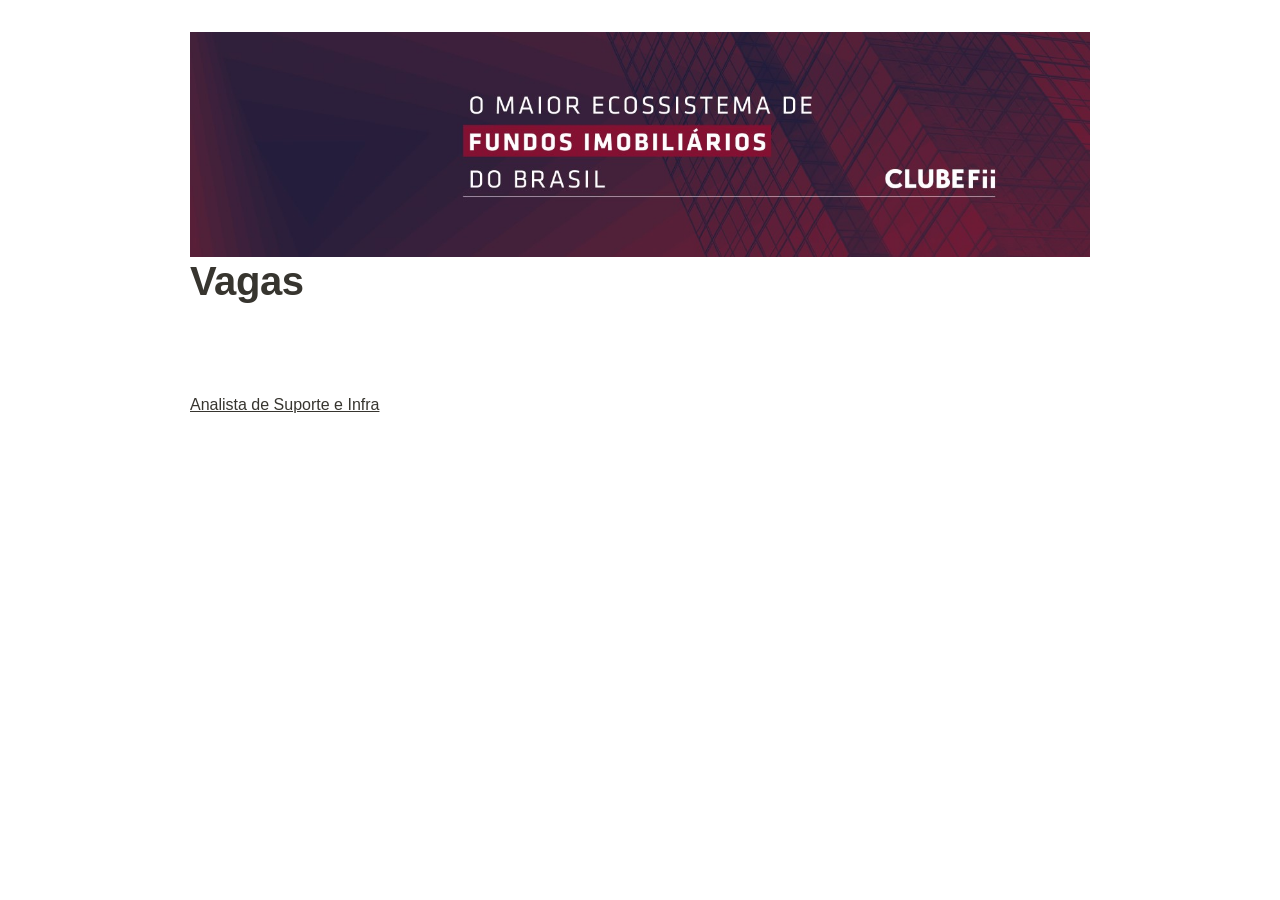
==== index.html @ 7bfe311e "index.html" ====
<html><head><meta http-equiv="Content-Type" content="text/html; charset=utf-8"/><title>Vagas</title><style>
    /* cspell:disable-file */
    /* webkit printing magic: print all background colors */
    html {
        -webkit-print-color-adjust: exact;
    }
    * {
        box-sizing: border-box;
        -webkit-print-color-adjust: exact;
    }
    
    html,
    body {
        margin: 0;
        padding: 0;
    }
    @media only screen {
        body {
            margin: 2em auto;
            max-width: 900px;
            color: rgb(55, 53, 47);
        }
    }
    
    body {
        line-height: 1.5;
        white-space: pre-wrap;
    }
    
    a,
    a.visited {
        color: inherit;
        text-decoration: underline;
    }
    
    .pdf-relative-link-path {
        font-size: 80%;
        color: #444;
    }
    
    h1,
    h2,
    h3 {
        letter-spacing: -0.01em;
        line-height: 1.2;
        font-weight: 600;
        margin-bottom: 0;
    }
    
    .page-title {
        font-size: 2.5rem;
        font-weight: 700;
        margin-top: 0;
        margin-bottom: 0.75em;
    }
    
    h1 {
        font-size: 1.875rem;
        margin-top: 1.875rem;
    }
    
    h2 {
        font-size: 1.5rem;
        margin-top: 1.5rem;
    }
    
    h3 {
        font-size: 1.25rem;
        margin-top: 1.25rem;
    }
    
    .source {
        border: 1px solid #ddd;
        border-radius: 3px;
        padding: 1.5em;
        word-break: break-all;
    }
    
    .callout {
        border-radius: 3px;
        padding: 1rem;
    }
    
    figure {
        margin: 1.25em 0;
        page-break-inside: avoid;
    }
    
    figcaption {
        opacity: 0.5;
        font-size: 85%;
        margin-top: 0.5em;
    }
    
    mark {
        background-color: transparent;
    }
    
    .indented {
        padding-left: 1.5em;
    }
    
    hr {
        background: transparent;
        display: block;
        width: 100%;
        height: 1px;
        visibility: visible;
        border: none;
        border-bottom: 1px solid rgba(55, 53, 47, 0.09);
    }
    
    img {
        max-width: 100%;
    }
    
    @media only print {
        img {
            max-height: 100vh;
            object-fit: contain;
        }
    }
    
    @page {
        margin: 1in;
    }
    
    .collection-content {
        font-size: 0.875rem;
    }
    
    .column-list {
        display: flex;
        justify-content: space-between;
    }
    
    .column {
        padding: 0 1em;
    }
    
    .column:first-child {
        padding-left: 0;
    }
    
    .column:last-child {
        padding-right: 0;
    }
    
    .table_of_contents-item {
        display: block;
        font-size: 0.875rem;
        line-height: 1.3;
        padding: 0.125rem;
    }
    
    .table_of_contents-indent-1 {
        margin-left: 1.5rem;
    }
    
    .table_of_contents-indent-2 {
        margin-left: 3rem;
    }
    
    .table_of_contents-indent-3 {
        margin-left: 4.5rem;
    }
    
    .table_of_contents-link {
        text-decoration: none;
        opacity: 0.7;
        border-bottom: 1px solid rgba(55, 53, 47, 0.18);
    }
    
    table,
    th,
    td {
        border: 1px solid rgba(55, 53, 47, 0.09);
        border-collapse: collapse;
    }
    
    table {
        border-left: none;
        border-right: none;
    }
    
    th,
    td {
        font-weight: normal;
        padding: 0.25em 0.5em;
        line-height: 1.5;
        min-height: 1.5em;
        text-align: left;
    }
    
    th {
        color: rgba(55, 53, 47, 0.6);
    }
    
    ol,
    ul {
        margin: 0;
        margin-block-start: 0.6em;
        margin-block-end: 0.6em;
    }
    
    li > ol:first-child,
    li > ul:first-child {
        margin-block-start: 0.6em;
    }
    
    ul > li {
        list-style: disc;
    }
    
    ul.to-do-list {
        padding-inline-start: 0;
    }
    
    ul.to-do-list > li {
        list-style: none;
    }
    
    .to-do-children-checked {
        text-decoration: line-through;
        opacity: 0.375;
    }
    
    ul.toggle > li {
        list-style: none;
    }
    
    ul {
        padding-inline-start: 1.7em;
    }
    
    ul > li {
        padding-left: 0.1em;
    }
    
    ol {
        padding-inline-start: 1.6em;
    }
    
    ol > li {
        padding-left: 0.2em;
    }
    
    .mono ol {
        padding-inline-start: 2em;
    }
    
    .mono ol > li {
        text-indent: -0.4em;
    }
    
    .toggle {
        padding-inline-start: 0em;
        list-style-type: none;
    }
    
    /* Indent toggle children */
    .toggle > li > details {
        padding-left: 1.7em;
    }
    
    .toggle > li > details > summary {
        margin-left: -1.1em;
    }
    
    .selected-value {
        display: inline-block;
        padding: 0 0.5em;
        background: rgba(206, 205, 202, 0.5);
        border-radius: 3px;
        margin-right: 0.5em;
        margin-top: 0.3em;
        margin-bottom: 0.3em;
        white-space: nowrap;
    }
    
    .collection-title {
        display: inline-block;
        margin-right: 1em;
    }
    
    .page-description {
        margin-bottom: 2em;
    }
    
    .simple-table {
        margin-top: 1em;
        font-size: 0.875rem;
        empty-cells: show;
    }
    .simple-table td {
        height: 29px;
        min-width: 120px;
    }
    
    .simple-table th {
        height: 29px;
        min-width: 120px;
    }
    
    .simple-table-header-color {
        background: rgb(247, 246, 243);
        color: black;
    }
    .simple-table-header {
        font-weight: 500;
    }
    
    time {
        opacity: 0.5;
    }
    
    .icon {
        display: inline-block;
        max-width: 1.2em;
        max-height: 1.2em;
        text-decoration: none;
        vertical-align: text-bottom;
        margin-right: 0.5em;
    }
    
    img.icon {
        border-radius: 3px;
    }
    
    .user-icon {
        width: 1.5em;
        height: 1.5em;
        border-radius: 100%;
        margin-right: 0.5rem;
    }
    
    .user-icon-inner {
        font-size: 0.8em;
    }
    
    .text-icon {
        border: 1px solid #000;
        text-align: center;
    }
    
    .page-cover-image {
        display: block;
        object-fit: cover;
        width: 100%;
        max-height: 30vh;
    }
    
    .page-header-icon {
        font-size: 3rem;
        margin-bottom: 1rem;
    }
    
    .page-header-icon-with-cover {
        margin-top: -0.72em;
        margin-left: 0.07em;
    }
    
    .page-header-icon img {
        border-radius: 3px;
    }
    
    .link-to-page {
        margin: 1em 0;
        padding: 0;
        border: none;
        font-weight: 500;
    }
    
    p > .user {
        opacity: 0.5;
    }
    
    td > .user,
    td > time {
        white-space: nowrap;
    }
    
    input[type="checkbox"] {
        transform: scale(1.5);
        margin-right: 0.6em;
        vertical-align: middle;
    }
    
    p {
        margin-top: 0.5em;
        margin-bottom: 0.5em;
    }
    
    .image {
        border: none;
        margin: 1.5em 0;
        padding: 0;
        border-radius: 0;
        text-align: center;
    }
    
    .code,
    code {
        background: rgba(135, 131, 120, 0.15);
        border-radius: 3px;
        padding: 0.2em 0.4em;
        border-radius: 3px;
        font-size: 85%;
        tab-size: 2;
    }
    
    code {
        color: #eb5757;
    }
    
    .code {
        padding: 1.5em 1em;
    }
    
    .code-wrap {
        white-space: pre-wrap;
        word-break: break-all;
    }
    
    .code > code {
        background: none;
        padding: 0;
        font-size: 100%;
        color: inherit;
    }
    
    blockquote {
        font-size: 1.25em;
        margin: 1em 0;
        padding-left: 1em;
        border-left: 3px solid rgb(55, 53, 47);
    }
    
    .bookmark {
        text-decoration: none;
        max-height: 8em;
        padding: 0;
        display: flex;
        width: 100%;
        align-items: stretch;
    }
    
    .bookmark-title {
        font-size: 0.85em;
        overflow: hidden;
        text-overflow: ellipsis;
        height: 1.75em;
        white-space: nowrap;
    }
    
    .bookmark-text {
        display: flex;
        flex-direction: column;
    }
    
    .bookmark-info {
        flex: 4 1 180px;
        padding: 12px 14px 14px;
        display: flex;
        flex-direction: column;
        justify-content: space-between;
    }
    
    .bookmark-image {
        width: 33%;
        flex: 1 1 180px;
        display: block;
        position: relative;
        object-fit: cover;
        border-radius: 1px;
    }
    
    .bookmark-description {
        color: rgba(55, 53, 47, 0.6);
        font-size: 0.75em;
        overflow: hidden;
        max-height: 4.5em;
        word-break: break-word;
    }
    
    .bookmark-href {
        font-size: 0.75em;
        margin-top: 0.25em;
    }
    
    .sans { font-family: ui-sans-serif, -apple-system, BlinkMacSystemFont, "Segoe UI Variable Display", "Segoe UI", Helvetica, "Apple Color Emoji", Arial, sans-serif, "Segoe UI Emoji", "Segoe UI Symbol"; }
    .code { font-family: "SFMono-Regular", Menlo, Consolas, "PT Mono", "Liberation Mono", Courier, monospace; }
    .serif { font-family: Lyon-Text, Georgia, ui-serif, serif; }
    .mono { font-family: iawriter-mono, Nitti, Menlo, Courier, monospace; }
    .pdf .sans { font-family: Inter, ui-sans-serif, -apple-system, BlinkMacSystemFont, "Segoe UI Variable Display", "Segoe UI", Helvetica, "Apple Color Emoji", Arial, sans-serif, "Segoe UI Emoji", "Segoe UI Symbol", 'Twemoji', 'Noto Color Emoji', 'Noto Sans CJK JP'; }
    .pdf:lang(zh-CN) .sans { font-family: Inter, ui-sans-serif, -apple-system, BlinkMacSystemFont, "Segoe UI Variable Display", "Segoe UI", Helvetica, "Apple Color Emoji", Arial, sans-serif, "Segoe UI Emoji", "Segoe UI Symbol", 'Twemoji', 'Noto Color Emoji', 'Noto Sans CJK SC'; }
    .pdf:lang(zh-TW) .sans { font-family: Inter, ui-sans-serif, -apple-system, BlinkMacSystemFont, "Segoe UI Variable Display", "Segoe UI", Helvetica, "Apple Color Emoji", Arial, sans-serif, "Segoe UI Emoji", "Segoe UI Symbol", 'Twemoji', 'Noto Color Emoji', 'Noto Sans CJK TC'; }
    .pdf:lang(ko-KR) .sans { font-family: Inter, ui-sans-serif, -apple-system, BlinkMacSystemFont, "Segoe UI Variable Display", "Segoe UI", Helvetica, "Apple Color Emoji", Arial, sans-serif, "Segoe UI Emoji", "Segoe UI Symbol", 'Twemoji', 'Noto Color Emoji', 'Noto Sans CJK KR'; }
    .pdf .code { font-family: Source Code Pro, "SFMono-Regular", Menlo, Consolas, "PT Mono", "Liberation Mono", Courier, monospace, 'Twemoji', 'Noto Color Emoji', 'Noto Sans Mono CJK JP'; }
    .pdf:lang(zh-CN) .code { font-family: Source Code Pro, "SFMono-Regular", Menlo, Consolas, "PT Mono", "Liberation Mono", Courier, monospace, 'Twemoji', 'Noto Color Emoji', 'Noto Sans Mono CJK SC'; }
    .pdf:lang(zh-TW) .code { font-family: Source Code Pro, "SFMono-Regular", Menlo, Consolas, "PT Mono", "Liberation Mono", Courier, monospace, 'Twemoji', 'Noto Color Emoji', 'Noto Sans Mono CJK TC'; }
    .pdf:lang(ko-KR) .code { font-family: Source Code Pro, "SFMono-Regular", Menlo, Consolas, "PT Mono", "Liberation Mono", Courier, monospace, 'Twemoji', 'Noto Color Emoji', 'Noto Sans Mono CJK KR'; }
    .pdf .serif { font-family: PT Serif, Lyon-Text, Georgia, ui-serif, serif, 'Twemoji', 'Noto Color Emoji', 'Noto Serif CJK JP'; }
    .pdf:lang(zh-CN) .serif { font-family: PT Serif, Lyon-Text, Georgia, ui-serif, serif, 'Twemoji', 'Noto Color Emoji', 'Noto Serif CJK SC'; }
    .pdf:lang(zh-TW) .serif { font-family: PT Serif, Lyon-Text, Georgia, ui-serif, serif, 'Twemoji', 'Noto Color Emoji', 'Noto Serif CJK TC'; }
    .pdf:lang(ko-KR) .serif { font-family: PT Serif, Lyon-Text, Georgia, ui-serif, serif, 'Twemoji', 'Noto Color Emoji', 'Noto Serif CJK KR'; }
    .pdf .mono { font-family: PT Mono, iawriter-mono, Nitti, Menlo, Courier, monospace, 'Twemoji', 'Noto Color Emoji', 'Noto Sans Mono CJK JP'; }
    .pdf:lang(zh-CN) .mono { font-family: PT Mono, iawriter-mono, Nitti, Menlo, Courier, monospace, 'Twemoji', 'Noto Color Emoji', 'Noto Sans Mono CJK SC'; }
    .pdf:lang(zh-TW) .mono { font-family: PT Mono, iawriter-mono, Nitti, Menlo, Courier, monospace, 'Twemoji', 'Noto Color Emoji', 'Noto Sans Mono CJK TC'; }
    .pdf:lang(ko-KR) .mono { font-family: PT Mono, iawriter-mono, Nitti, Menlo, Courier, monospace, 'Twemoji', 'Noto Color Emoji', 'Noto Sans Mono CJK KR'; }
    .highlight-default {
        color: rgba(55, 53, 47, 1);
    }
    .highlight-gray {
        color: rgba(120, 119, 116, 1);
        fill: rgba(120, 119, 116, 1);
    }
    .highlight-brown {
        color: rgba(159, 107, 83, 1);
        fill: rgba(159, 107, 83, 1);
    }
    .highlight-orange {
        color: rgba(217, 115, 13, 1);
        fill: rgba(217, 115, 13, 1);
    }
    .highlight-yellow {
        color: rgba(203, 145, 47, 1);
        fill: rgba(203, 145, 47, 1);
    }
    .highlight-teal {
        color: rgba(68, 131, 97, 1);
        fill: rgba(68, 131, 97, 1);
    }
    .highlight-blue {
        color: rgba(51, 126, 169, 1);
        fill: rgba(51, 126, 169, 1);
    }
    .highlight-purple {
        color: rgba(144, 101, 176, 1);
        fill: rgba(144, 101, 176, 1);
    }
    .highlight-pink {
        color: rgba(193, 76, 138, 1);
        fill: rgba(193, 76, 138, 1);
    }
    .highlight-red {
        color: rgba(212, 76, 71, 1);
        fill: rgba(212, 76, 71, 1);
    }
    .highlight-gray_background {
        background: rgba(241, 241, 239, 1);
    }
    .highlight-brown_background {
        background: rgba(244, 238, 238, 1);
    }
    .highlight-orange_background {
        background: rgba(251, 236, 221, 1);
    }
    .highlight-yellow_background {
        background: rgba(251, 243, 219, 1);
    }
    .highlight-teal_background {
        background: rgba(237, 243, 236, 1);
    }
    .highlight-blue_background {
        background: rgba(231, 243, 248, 1);
    }
    .highlight-purple_background {
        background: rgba(244, 240, 247, 0.8);
    }
    .highlight-pink_background {
        background: rgba(249, 238, 243, 0.8);
    }
    .highlight-red_background {
        background: rgba(253, 235, 236, 1);
    }
    .block-color-default {
        color: inherit;
        fill: inherit;
    }
    .block-color-gray {
        color: rgba(120, 119, 116, 1);
        fill: rgba(120, 119, 116, 1);
    }
    .block-color-brown {
        color: rgba(159, 107, 83, 1);
        fill: rgba(159, 107, 83, 1);
    }
    .block-color-orange {
        color: rgba(217, 115, 13, 1);
        fill: rgba(217, 115, 13, 1);
    }
    .block-color-yellow {
        color: rgba(203, 145, 47, 1);
        fill: rgba(203, 145, 47, 1);
    }
    .block-color-teal {
        color: rgba(68, 131, 97, 1);
        fill: rgba(68, 131, 97, 1);
    }
    .block-color-blue {
        color: rgba(51, 126, 169, 1);
        fill: rgba(51, 126, 169, 1);
    }
    .block-color-purple {
        color: rgba(144, 101, 176, 1);
        fill: rgba(144, 101, 176, 1);
    }
    .block-color-pink {
        color: rgba(193, 76, 138, 1);
        fill: rgba(193, 76, 138, 1);
    }
    .block-color-red {
        color: rgba(212, 76, 71, 1);
        fill: rgba(212, 76, 71, 1);
    }
    .block-color-gray_background {
        background: rgba(241, 241, 239, 1);
    }
    .block-color-brown_background {
        background: rgba(244, 238, 238, 1);
    }
    .block-color-orange_background {
        background: rgba(251, 236, 221, 1);
    }
    .block-color-yellow_background {
        background: rgba(251, 243, 219, 1);
    }
    .block-color-teal_background {
        background: rgba(237, 243, 236, 1);
    }
    .block-color-blue_background {
        background: rgba(231, 243, 248, 1);
    }
    .block-color-purple_background {
        background: rgba(244, 240, 247, 0.8);
    }
    .block-color-pink_background {
        background: rgba(249, 238, 243, 0.8);
    }
    .block-color-red_background {
        background: rgba(253, 235, 236, 1);
    }
    .select-value-color-uiBlue { background-color: rgba(35, 131, 226, .07); }
    .select-value-color-pink { background-color: rgba(245, 224, 233, 1); }
    .select-value-color-purple { background-color: rgba(232, 222, 238, 1); }
    .select-value-color-green { background-color: rgba(219, 237, 219, 1); }
    .select-value-color-gray { background-color: rgba(227, 226, 224, 1); }
    .select-value-color-transparentGray { background-color: rgba(227, 226, 224, 0); }
    .select-value-color-translucentGray { background-color: rgba(0, 0, 0, 0.06); }
    .select-value-color-orange { background-color: rgba(250, 222, 201, 1); }
    .select-value-color-brown { background-color: rgba(238, 224, 218, 1); }
    .select-value-color-red { background-color: rgba(255, 226, 221, 1); }
    .select-value-color-yellow { background-color: rgba(253, 236, 200, 1); }
    .select-value-color-blue { background-color: rgba(211, 229, 239, 1); }
    .select-value-color-pageGlass { background-color: undefined; }
    .select-value-color-washGlass { background-color: undefined; }
    
    .checkbox {
        display: inline-flex;
        vertical-align: text-bottom;
        width: 16;
        height: 16;
        background-size: 16px;
        margin-left: 2px;
        margin-right: 5px;
    }
    
    .checkbox-on {
        background-image: url("data:image/svg+xml;charset=UTF-8,%3Csvg%20width%3D%2216%22%20height%3D%2216%22%20viewBox%3D%220%200%2016%2016%22%20fill%3D%22none%22%20xmlns%3D%22http%3A%2F%2Fwww.w3.org%2F2000%2Fsvg%22%3E%0A%3Crect%20width%3D%2216%22%20height%3D%2216%22%20fill%3D%22%2358A9D7%22%2F%3E%0A%3Cpath%20d%3D%22M6.71429%2012.2852L14%204.9995L12.7143%203.71436L6.71429%209.71378L3.28571%206.2831L2%207.57092L6.71429%2012.2852Z%22%20fill%3D%22white%22%2F%3E%0A%3C%2Fsvg%3E");
    }
    
    .checkbox-off {
        background-image: url("data:image/svg+xml;charset=UTF-8,%3Csvg%20width%3D%2216%22%20height%3D%2216%22%20viewBox%3D%220%200%2016%2016%22%20fill%3D%22none%22%20xmlns%3D%22http%3A%2F%2Fwww.w3.org%2F2000%2Fsvg%22%3E%0A%3Crect%20x%3D%220.75%22%20y%3D%220.75%22%20width%3D%2214.5%22%20height%3D%2214.5%22%20fill%3D%22white%22%20stroke%3D%22%2336352F%22%20stroke-width%3D%221.5%22%2F%3E%0A%3C%2Fsvg%3E");
    }
        
    </style></head><body><article id="731d575d-3086-484b-94df-bad184c996f1" class="page sans"><header><img class="page-cover-image" src="img/1688395468764.jpeg" style="object-position:center 50%"/><h1 class="page-title">Vagas</h1><p class="page-description"></p></header><div class="page-body"><p id="1284f78b-9927-4aee-8adc-922cf023c311" class="">
    </p><p id="3c941cda-e96a-47f4-8e32-7a310be3ceeb" class=""><a src="./analista-infra-suporte.html">Analista de Suporte e Infra</a></p></div></article><span class="sans" style="font-size:14px;padding-top:2em"></span></body></html>
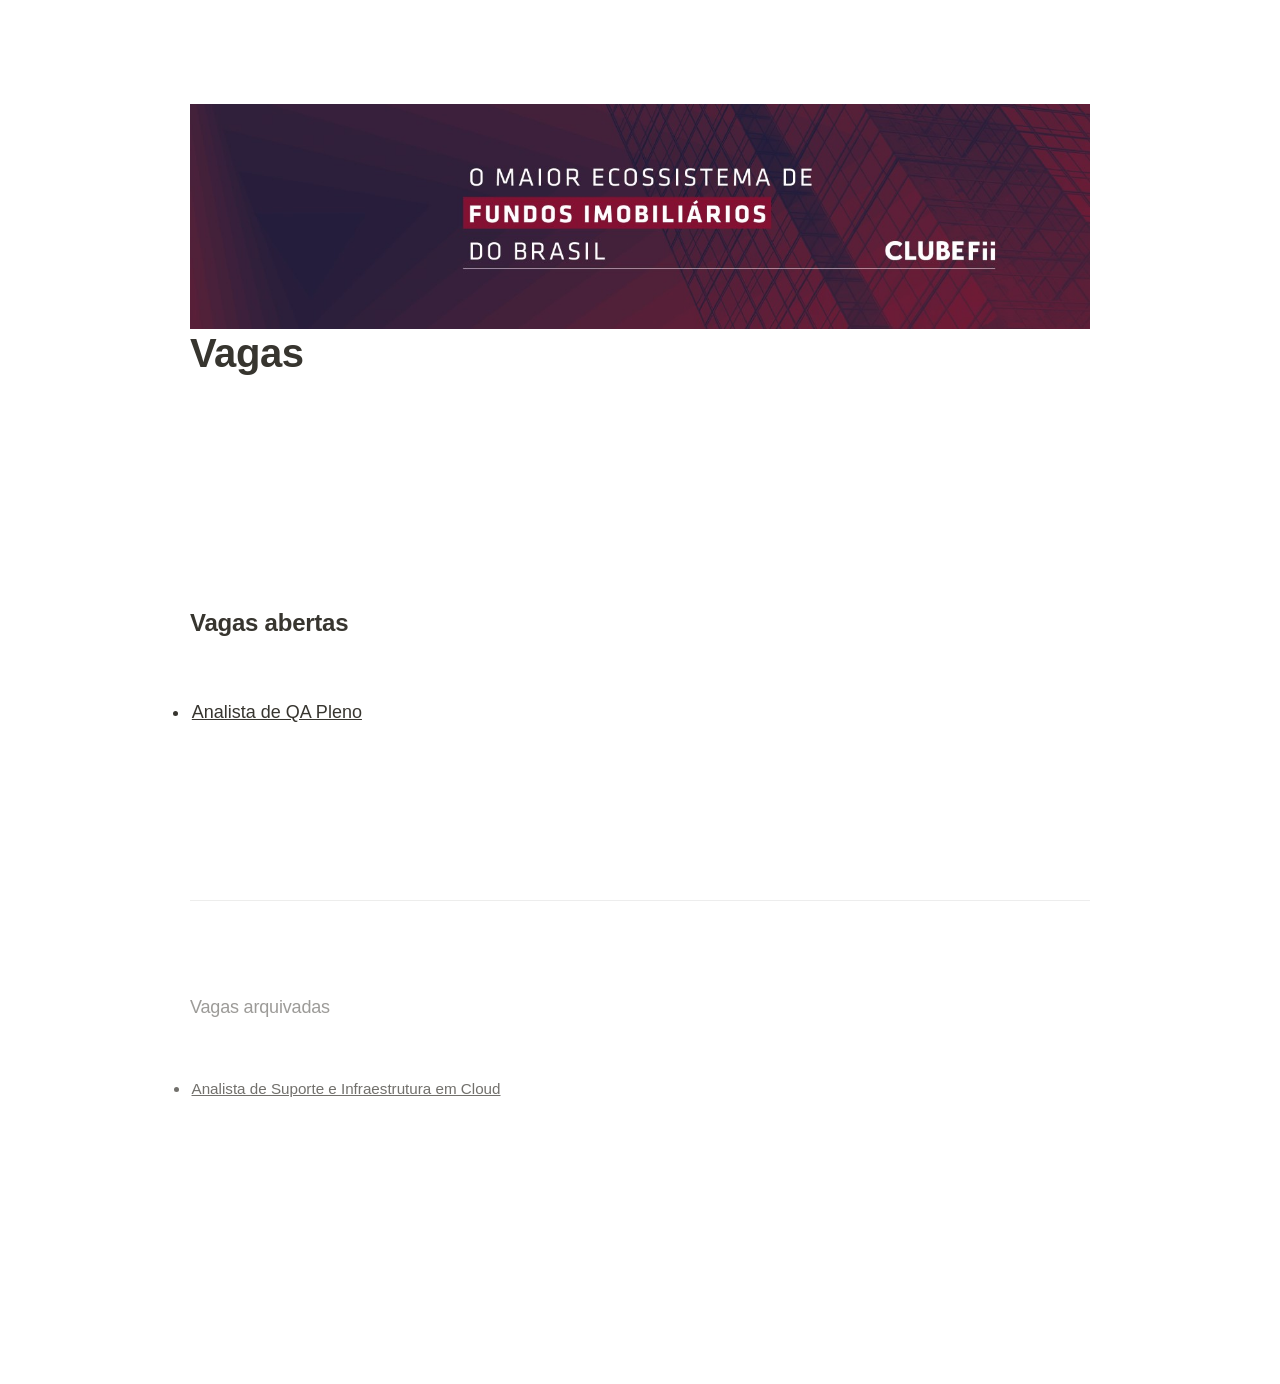
==== commit 376013de: "Adicionar vaga de QA Pleno e reorganizar projeto - Cria página da nova vaga Analista de QA Pleno (10" ====
--- a/index.html
+++ b/index.html
@@ -1,678 +1,29 @@
-<html><head><meta http-equiv="Content-Type" content="text/html; charset=utf-8"/><title>Vagas</title><style>
-    /* cspell:disable-file */
-    /* webkit printing magic: print all background colors */
-    html {
-        -webkit-print-color-adjust: exact;
-    }
-    * {
-        box-sizing: border-box;
-        -webkit-print-color-adjust: exact;
-    }
-    
-    html,
-    body {
-        margin: 0;
-        padding: 0;
-    }
-    @media only screen {
-        body {
-            margin: 2em auto;
-            max-width: 900px;
-            color: rgb(55, 53, 47);
-        }
-    }
-    
-    body {
-        line-height: 1.5;
-        white-space: pre-wrap;
-    }
-    
-    a,
-    a.visited {
-        color: inherit;
-        text-decoration: underline;
-    }
-    
-    .pdf-relative-link-path {
-        font-size: 80%;
-        color: #444;
-    }
-    
-    h1,
-    h2,
-    h3 {
-        letter-spacing: -0.01em;
-        line-height: 1.2;
-        font-weight: 600;
-        margin-bottom: 0;
-    }
-    
-    .page-title {
-        font-size: 2.5rem;
-        font-weight: 700;
-        margin-top: 0;
-        margin-bottom: 0.75em;
-    }
-    
-    h1 {
-        font-size: 1.875rem;
-        margin-top: 1.875rem;
-    }
-    
-    h2 {
-        font-size: 1.5rem;
-        margin-top: 1.5rem;
-    }
-    
-    h3 {
-        font-size: 1.25rem;
-        margin-top: 1.25rem;
-    }
-    
-    .source {
-        border: 1px solid #ddd;
-        border-radius: 3px;
-        padding: 1.5em;
-        word-break: break-all;
-    }
-    
-    .callout {
-        border-radius: 3px;
-        padding: 1rem;
-    }
-    
-    figure {
-        margin: 1.25em 0;
-        page-break-inside: avoid;
-    }
-    
-    figcaption {
-        opacity: 0.5;
-        font-size: 85%;
-        margin-top: 0.5em;
-    }
-    
-    mark {
-        background-color: transparent;
-    }
-    
-    .indented {
-        padding-left: 1.5em;
-    }
-    
-    hr {
-        background: transparent;
-        display: block;
-        width: 100%;
-        height: 1px;
-        visibility: visible;
-        border: none;
-        border-bottom: 1px solid rgba(55, 53, 47, 0.09);
-    }
-    
-    img {
-        max-width: 100%;
-    }
-    
-    @media only print {
-        img {
-            max-height: 100vh;
-            object-fit: contain;
-        }
-    }
-    
-    @page {
-        margin: 1in;
-    }
-    
-    .collection-content {
-        font-size: 0.875rem;
-    }
-    
-    .column-list {
-        display: flex;
-        justify-content: space-between;
-    }
-    
-    .column {
-        padding: 0 1em;
-    }
-    
-    .column:first-child {
-        padding-left: 0;
-    }
-    
-    .column:last-child {
-        padding-right: 0;
-    }
-    
-    .table_of_contents-item {
-        display: block;
-        font-size: 0.875rem;
-        line-height: 1.3;
-        padding: 0.125rem;
-    }
-    
-    .table_of_contents-indent-1 {
-        margin-left: 1.5rem;
-    }
-    
-    .table_of_contents-indent-2 {
-        margin-left: 3rem;
-    }
-    
-    .table_of_contents-indent-3 {
-        margin-left: 4.5rem;
-    }
-    
-    .table_of_contents-link {
-        text-decoration: none;
-        opacity: 0.7;
-        border-bottom: 1px solid rgba(55, 53, 47, 0.18);
-    }
-    
-    table,
-    th,
-    td {
-        border: 1px solid rgba(55, 53, 47, 0.09);
-        border-collapse: collapse;
-    }
-    
-    table {
-        border-left: none;
-        border-right: none;
-    }
-    
-    th,
-    td {
-        font-weight: normal;
-        padding: 0.25em 0.5em;
-        line-height: 1.5;
-        min-height: 1.5em;
-        text-align: left;
-    }
-    
-    th {
-        color: rgba(55, 53, 47, 0.6);
-    }
-    
-    ol,
-    ul {
-        margin: 0;
-        margin-block-start: 0.6em;
-        margin-block-end: 0.6em;
-    }
-    
-    li > ol:first-child,
-    li > ul:first-child {
-        margin-block-start: 0.6em;
-    }
-    
-    ul > li {
-        list-style: disc;
-    }
-    
-    ul.to-do-list {
-        padding-inline-start: 0;
-    }
-    
-    ul.to-do-list > li {
-        list-style: none;
-    }
-    
-    .to-do-children-checked {
-        text-decoration: line-through;
-        opacity: 0.375;
-    }
-    
-    ul.toggle > li {
-        list-style: none;
-    }
-    
-    ul {
-        padding-inline-start: 1.7em;
-    }
-    
-    ul > li {
-        padding-left: 0.1em;
-    }
-    
-    ol {
-        padding-inline-start: 1.6em;
-    }
-    
-    ol > li {
-        padding-left: 0.2em;
-    }
-    
-    .mono ol {
-        padding-inline-start: 2em;
-    }
-    
-    .mono ol > li {
-        text-indent: -0.4em;
-    }
-    
-    .toggle {
-        padding-inline-start: 0em;
-        list-style-type: none;
-    }
-    
-    /* Indent toggle children */
-    .toggle > li > details {
-        padding-left: 1.7em;
-    }
-    
-    .toggle > li > details > summary {
-        margin-left: -1.1em;
-    }
-    
-    .selected-value {
-        display: inline-block;
-        padding: 0 0.5em;
-        background: rgba(206, 205, 202, 0.5);
-        border-radius: 3px;
-        margin-right: 0.5em;
-        margin-top: 0.3em;
-        margin-bottom: 0.3em;
-        white-space: nowrap;
-    }
-    
-    .collection-title {
-        display: inline-block;
-        margin-right: 1em;
-    }
-    
-    .page-description {
-        margin-bottom: 2em;
-    }
-    
-    .simple-table {
-        margin-top: 1em;
-        font-size: 0.875rem;
-        empty-cells: show;
-    }
-    .simple-table td {
-        height: 29px;
-        min-width: 120px;
-    }
-    
-    .simple-table th {
-        height: 29px;
-        min-width: 120px;
-    }
-    
-    .simple-table-header-color {
-        background: rgb(247, 246, 243);
-        color: black;
-    }
-    .simple-table-header {
-        font-weight: 500;
-    }
-    
-    time {
-        opacity: 0.5;
-    }
-    
-    .icon {
-        display: inline-block;
-        max-width: 1.2em;
-        max-height: 1.2em;
-        text-decoration: none;
-        vertical-align: text-bottom;
-        margin-right: 0.5em;
-    }
-    
-    img.icon {
-        border-radius: 3px;
-    }
-    
-    .user-icon {
-        width: 1.5em;
-        height: 1.5em;
-        border-radius: 100%;
-        margin-right: 0.5rem;
-    }
-    
-    .user-icon-inner {
-        font-size: 0.8em;
-    }
-    
-    .text-icon {
-        border: 1px solid #000;
-        text-align: center;
-    }
-    
-    .page-cover-image {
-        display: block;
-        object-fit: cover;
-        width: 100%;
-        max-height: 30vh;
-    }
-    
-    .page-header-icon {
-        font-size: 3rem;
-        margin-bottom: 1rem;
-    }
-    
-    .page-header-icon-with-cover {
-        margin-top: -0.72em;
-        margin-left: 0.07em;
-    }
-    
-    .page-header-icon img {
-        border-radius: 3px;
-    }
-    
-    .link-to-page {
-        margin: 1em 0;
-        padding: 0;
-        border: none;
-        font-weight: 500;
-    }
-    
-    p > .user {
-        opacity: 0.5;
-    }
-    
-    td > .user,
-    td > time {
-        white-space: nowrap;
-    }
-    
-    input[type="checkbox"] {
-        transform: scale(1.5);
-        margin-right: 0.6em;
-        vertical-align: middle;
-    }
-    
-    p {
-        margin-top: 0.5em;
-        margin-bottom: 0.5em;
-    }
-    
-    .image {
-        border: none;
-        margin: 1.5em 0;
-        padding: 0;
-        border-radius: 0;
-        text-align: center;
-    }
-    
-    .code,
-    code {
-        background: rgba(135, 131, 120, 0.15);
-        border-radius: 3px;
-        padding: 0.2em 0.4em;
-        border-radius: 3px;
-        font-size: 85%;
-        tab-size: 2;
-    }
-    
-    code {
-        color: #eb5757;
-    }
-    
-    .code {
-        padding: 1.5em 1em;
-    }
-    
-    .code-wrap {
-        white-space: pre-wrap;
-        word-break: break-all;
-    }
-    
-    .code > code {
-        background: none;
-        padding: 0;
-        font-size: 100%;
-        color: inherit;
-    }
-    
-    blockquote {
-        font-size: 1.25em;
-        margin: 1em 0;
-        padding-left: 1em;
-        border-left: 3px solid rgb(55, 53, 47);
-    }
-    
-    .bookmark {
-        text-decoration: none;
-        max-height: 8em;
-        padding: 0;
-        display: flex;
-        width: 100%;
-        align-items: stretch;
-    }
-    
-    .bookmark-title {
-        font-size: 0.85em;
-        overflow: hidden;
-        text-overflow: ellipsis;
-        height: 1.75em;
-        white-space: nowrap;
-    }
-    
-    .bookmark-text {
-        display: flex;
-        flex-direction: column;
-    }
-    
-    .bookmark-info {
-        flex: 4 1 180px;
-        padding: 12px 14px 14px;
-        display: flex;
-        flex-direction: column;
-        justify-content: space-between;
-    }
-    
-    .bookmark-image {
-        width: 33%;
-        flex: 1 1 180px;
-        display: block;
-        position: relative;
-        object-fit: cover;
-        border-radius: 1px;
-    }
-    
-    .bookmark-description {
-        color: rgba(55, 53, 47, 0.6);
-        font-size: 0.75em;
-        overflow: hidden;
-        max-height: 4.5em;
-        word-break: break-word;
-    }
-    
-    .bookmark-href {
-        font-size: 0.75em;
-        margin-top: 0.25em;
-    }
-    
-    .sans { font-family: ui-sans-serif, -apple-system, BlinkMacSystemFont, "Segoe UI Variable Display", "Segoe UI", Helvetica, "Apple Color Emoji", Arial, sans-serif, "Segoe UI Emoji", "Segoe UI Symbol"; }
-    .code { font-family: "SFMono-Regular", Menlo, Consolas, "PT Mono", "Liberation Mono", Courier, monospace; }
-    .serif { font-family: Lyon-Text, Georgia, ui-serif, serif; }
-    .mono { font-family: iawriter-mono, Nitti, Menlo, Courier, monospace; }
-    .pdf .sans { font-family: Inter, ui-sans-serif, -apple-system, BlinkMacSystemFont, "Segoe UI Variable Display", "Segoe UI", Helvetica, "Apple Color Emoji", Arial, sans-serif, "Segoe UI Emoji", "Segoe UI Symbol", 'Twemoji', 'Noto Color Emoji', 'Noto Sans CJK JP'; }
-    .pdf:lang(zh-CN) .sans { font-family: Inter, ui-sans-serif, -apple-system, BlinkMacSystemFont, "Segoe UI Variable Display", "Segoe UI", Helvetica, "Apple Color Emoji", Arial, sans-serif, "Segoe UI Emoji", "Segoe UI Symbol", 'Twemoji', 'Noto Color Emoji', 'Noto Sans CJK SC'; }
-    .pdf:lang(zh-TW) .sans { font-family: Inter, ui-sans-serif, -apple-system, BlinkMacSystemFont, "Segoe UI Variable Display", "Segoe UI", Helvetica, "Apple Color Emoji", Arial, sans-serif, "Segoe UI Emoji", "Segoe UI Symbol", 'Twemoji', 'Noto Color Emoji', 'Noto Sans CJK TC'; }
-    .pdf:lang(ko-KR) .sans { font-family: Inter, ui-sans-serif, -apple-system, BlinkMacSystemFont, "Segoe UI Variable Display", "Segoe UI", Helvetica, "Apple Color Emoji", Arial, sans-serif, "Segoe UI Emoji", "Segoe UI Symbol", 'Twemoji', 'Noto Color Emoji', 'Noto Sans CJK KR'; }
-    .pdf .code { font-family: Source Code Pro, "SFMono-Regular", Menlo, Consolas, "PT Mono", "Liberation Mono", Courier, monospace, 'Twemoji', 'Noto Color Emoji', 'Noto Sans Mono CJK JP'; }
-    .pdf:lang(zh-CN) .code { font-family: Source Code Pro, "SFMono-Regular", Menlo, Consolas, "PT Mono", "Liberation Mono", Courier, monospace, 'Twemoji', 'Noto Color Emoji', 'Noto Sans Mono CJK SC'; }
-    .pdf:lang(zh-TW) .code { font-family: Source Code Pro, "SFMono-Regular", Menlo, Consolas, "PT Mono", "Liberation Mono", Courier, monospace, 'Twemoji', 'Noto Color Emoji', 'Noto Sans Mono CJK TC'; }
-    .pdf:lang(ko-KR) .code { font-family: Source Code Pro, "SFMono-Regular", Menlo, Consolas, "PT Mono", "Liberation Mono", Courier, monospace, 'Twemoji', 'Noto Color Emoji', 'Noto Sans Mono CJK KR'; }
-    .pdf .serif { font-family: PT Serif, Lyon-Text, Georgia, ui-serif, serif, 'Twemoji', 'Noto Color Emoji', 'Noto Serif CJK JP'; }
-    .pdf:lang(zh-CN) .serif { font-family: PT Serif, Lyon-Text, Georgia, ui-serif, serif, 'Twemoji', 'Noto Color Emoji', 'Noto Serif CJK SC'; }
-    .pdf:lang(zh-TW) .serif { font-family: PT Serif, Lyon-Text, Georgia, ui-serif, serif, 'Twemoji', 'Noto Color Emoji', 'Noto Serif CJK TC'; }
-    .pdf:lang(ko-KR) .serif { font-family: PT Serif, Lyon-Text, Georgia, ui-serif, serif, 'Twemoji', 'Noto Color Emoji', 'Noto Serif CJK KR'; }
-    .pdf .mono { font-family: PT Mono, iawriter-mono, Nitti, Menlo, Courier, monospace, 'Twemoji', 'Noto Color Emoji', 'Noto Sans Mono CJK JP'; }
-    .pdf:lang(zh-CN) .mono { font-family: PT Mono, iawriter-mono, Nitti, Menlo, Courier, monospace, 'Twemoji', 'Noto Color Emoji', 'Noto Sans Mono CJK SC'; }
-    .pdf:lang(zh-TW) .mono { font-family: PT Mono, iawriter-mono, Nitti, Menlo, Courier, monospace, 'Twemoji', 'Noto Color Emoji', 'Noto Sans Mono CJK TC'; }
-    .pdf:lang(ko-KR) .mono { font-family: PT Mono, iawriter-mono, Nitti, Menlo, Courier, monospace, 'Twemoji', 'Noto Color Emoji', 'Noto Sans Mono CJK KR'; }
-    .highlight-default {
-        color: rgba(55, 53, 47, 1);
-    }
-    .highlight-gray {
-        color: rgba(120, 119, 116, 1);
-        fill: rgba(120, 119, 116, 1);
-    }
-    .highlight-brown {
-        color: rgba(159, 107, 83, 1);
-        fill: rgba(159, 107, 83, 1);
-    }
-    .highlight-orange {
-        color: rgba(217, 115, 13, 1);
-        fill: rgba(217, 115, 13, 1);
-    }
-    .highlight-yellow {
-        color: rgba(203, 145, 47, 1);
-        fill: rgba(203, 145, 47, 1);
-    }
-    .highlight-teal {
-        color: rgba(68, 131, 97, 1);
-        fill: rgba(68, 131, 97, 1);
-    }
-    .highlight-blue {
-        color: rgba(51, 126, 169, 1);
-        fill: rgba(51, 126, 169, 1);
-    }
-    .highlight-purple {
-        color: rgba(144, 101, 176, 1);
-        fill: rgba(144, 101, 176, 1);
-    }
-    .highlight-pink {
-        color: rgba(193, 76, 138, 1);
-        fill: rgba(193, 76, 138, 1);
-    }
-    .highlight-red {
-        color: rgba(212, 76, 71, 1);
-        fill: rgba(212, 76, 71, 1);
-    }
-    .highlight-gray_background {
-        background: rgba(241, 241, 239, 1);
-    }
-    .highlight-brown_background {
-        background: rgba(244, 238, 238, 1);
-    }
-    .highlight-orange_background {
-        background: rgba(251, 236, 221, 1);
-    }
-    .highlight-yellow_background {
-        background: rgba(251, 243, 219, 1);
-    }
-    .highlight-teal_background {
-        background: rgba(237, 243, 236, 1);
-    }
-    .highlight-blue_background {
-        background: rgba(231, 243, 248, 1);
-    }
-    .highlight-purple_background {
-        background: rgba(244, 240, 247, 0.8);
-    }
-    .highlight-pink_background {
-        background: rgba(249, 238, 243, 0.8);
-    }
-    .highlight-red_background {
-        background: rgba(253, 235, 236, 1);
-    }
-    .block-color-default {
-        color: inherit;
-        fill: inherit;
-    }
-    .block-color-gray {
-        color: rgba(120, 119, 116, 1);
-        fill: rgba(120, 119, 116, 1);
-    }
-    .block-color-brown {
-        color: rgba(159, 107, 83, 1);
-        fill: rgba(159, 107, 83, 1);
-    }
-    .block-color-orange {
-        color: rgba(217, 115, 13, 1);
-        fill: rgba(217, 115, 13, 1);
-    }
-    .block-color-yellow {
-        color: rgba(203, 145, 47, 1);
-        fill: rgba(203, 145, 47, 1);
-    }
-    .block-color-teal {
-        color: rgba(68, 131, 97, 1);
-        fill: rgba(68, 131, 97, 1);
-    }
-    .block-color-blue {
-        color: rgba(51, 126, 169, 1);
-        fill: rgba(51, 126, 169, 1);
-    }
-    .block-color-purple {
-        color: rgba(144, 101, 176, 1);
-        fill: rgba(144, 101, 176, 1);
-    }
-    .block-color-pink {
-        color: rgba(193, 76, 138, 1);
-        fill: rgba(193, 76, 138, 1);
-    }
-    .block-color-red {
-        color: rgba(212, 76, 71, 1);
-        fill: rgba(212, 76, 71, 1);
-    }
-    .block-color-gray_background {
-        background: rgba(241, 241, 239, 1);
-    }
-    .block-color-brown_background {
-        background: rgba(244, 238, 238, 1);
-    }
-    .block-color-orange_background {
-        background: rgba(251, 236, 221, 1);
-    }
-    .block-color-yellow_background {
-        background: rgba(251, 243, 219, 1);
-    }
-    .block-color-teal_background {
-        background: rgba(237, 243, 236, 1);
-    }
-    .block-color-blue_background {
-        background: rgba(231, 243, 248, 1);
-    }
-    .block-color-purple_background {
-        background: rgba(244, 240, 247, 0.8);
-    }
-    .block-color-pink_background {
-        background: rgba(249, 238, 243, 0.8);
-    }
-    .block-color-red_background {
-        background: rgba(253, 235, 236, 1);
-    }
-    .select-value-color-uiBlue { background-color: rgba(35, 131, 226, .07); }
-    .select-value-color-pink { background-color: rgba(245, 224, 233, 1); }
-    .select-value-color-purple { background-color: rgba(232, 222, 238, 1); }
-    .select-value-color-green { background-color: rgba(219, 237, 219, 1); }
-    .select-value-color-gray { background-color: rgba(227, 226, 224, 1); }
-    .select-value-color-transparentGray { background-color: rgba(227, 226, 224, 0); }
-    .select-value-color-translucentGray { background-color: rgba(0, 0, 0, 0.06); }
-    .select-value-color-orange { background-color: rgba(250, 222, 201, 1); }
-    .select-value-color-brown { background-color: rgba(238, 224, 218, 1); }
-    .select-value-color-red { background-color: rgba(255, 226, 221, 1); }
-    .select-value-color-yellow { background-color: rgba(253, 236, 200, 1); }
-    .select-value-color-blue { background-color: rgba(211, 229, 239, 1); }
-    .select-value-color-pageGlass { background-color: undefined; }
-    .select-value-color-washGlass { background-color: undefined; }
-    
-    .checkbox {
-        display: inline-flex;
-        vertical-align: text-bottom;
-        width: 16;
-        height: 16;
-        background-size: 16px;
-        margin-left: 2px;
-        margin-right: 5px;
-    }
-    
-    .checkbox-on {
-        background-image: url("data:image/svg+xml;charset=UTF-8,%3Csvg%20width%3D%2216%22%20height%3D%2216%22%20viewBox%3D%220%200%2016%2016%22%20fill%3D%22none%22%20xmlns%3D%22http%3A%2F%2Fwww.w3.org%2F2000%2Fsvg%22%3E%0A%3Crect%20width%3D%2216%22%20height%3D%2216%22%20fill%3D%22%2358A9D7%22%2F%3E%0A%3Cpath%20d%3D%22M6.71429%2012.2852L14%204.9995L12.7143%203.71436L6.71429%209.71378L3.28571%206.2831L2%207.57092L6.71429%2012.2852Z%22%20fill%3D%22white%22%2F%3E%0A%3C%2Fsvg%3E");
-    }
-    
-    .checkbox-off {
-        background-image: url("data:image/svg+xml;charset=UTF-8,%3Csvg%20width%3D%2216%22%20height%3D%2216%22%20viewBox%3D%220%200%2016%2016%22%20fill%3D%22none%22%20xmlns%3D%22http%3A%2F%2Fwww.w3.org%2F2000%2Fsvg%22%3E%0A%3Crect%20x%3D%220.75%22%20y%3D%220.75%22%20width%3D%2214.5%22%20height%3D%2214.5%22%20fill%3D%22white%22%20stroke%3D%22%2336352F%22%20stroke-width%3D%221.5%22%2F%3E%0A%3C%2Fsvg%3E");
-    }
-        
-    </style></head><body><article id="731d575d-3086-484b-94df-bad184c996f1" class="page sans"><header><img class="page-cover-image" src="img/1688395468764.jpeg" style="object-position:center 50%"/><h1 class="page-title">Vagas</h1><p class="page-description"></p></header><div class="page-body"><p id="1284f78b-9927-4aee-8adc-922cf023c311" class="">
-    </p><p id="3c941cda-e96a-47f4-8e32-7a310be3ceeb" class=""><a src="./analista-infra-suporte.html">Analista de Suporte e Infra</a></p></div></article><span class="sans" style="font-size:14px;padding-top:2em"></span></body></html>+<html>
+<head>
+    <meta http-equiv="Content-Type" content="text/html; charset=utf-8"/>
+    <title>Vagas</title>
+    <link rel="stylesheet" href="css/style.css"/>
+    <link rel="stylesheet" href="css/index.css"/>
+</head>
+<body>
+<article class="page sans">
+    <header>
+        <img class="page-cover-image" src="img/1688395468764.jpeg" style="object-position:center 50%"/>
+        <h1 class="page-title">Vagas</h1>
+        <p class="page-description"></p>
+    </header>
+    <div class="page-body">
+        <section class="vagas-section">
+            <h2>Vagas abertas</h2>
+            <ul id="vagas-abertas" class="vagas-list"></ul>
+        </section>
+        <section class="vagas-archived">
+            <h2>Vagas arquivadas</h2>
+            <ul id="vagas-arquivadas" class="vagas-list"></ul>
+        </section>
+    </div>
+</article>
+<span class="sans" style="font-size:14px;padding-top:2em"></span>
+<script src="js/vagas.js"></script>
+</body>
+</html>
--- a/css/style.css
+++ b/css/style.css
@@ -0,0 +1,554 @@
+/* cspell:disable-file */
+/* Base shared styles for Clube FII vacancy pages (Notion-exported look) */
+
+html {
+	-webkit-print-color-adjust: exact;
+}
+* {
+	box-sizing: border-box;
+	-webkit-print-color-adjust: exact;
+}
+
+html,
+body {
+	margin: 0;
+	padding: 0;
+}
+@media only screen {
+	body {
+		margin: 2em auto;
+		max-width: 900px;
+		color: rgb(55, 53, 47);
+	}
+}
+
+body {
+	line-height: 1.5;
+	white-space: pre-wrap;
+}
+
+header {
+	white-space: normal;
+}
+
+a,
+a.visited {
+	color: inherit;
+	text-decoration: underline;
+}
+
+.pdf-relative-link-path {
+	font-size: 80%;
+	color: #444;
+}
+
+h1,
+h2,
+h3 {
+	letter-spacing: -0.01em;
+	line-height: 1.2;
+	font-weight: 600;
+	margin-bottom: 0;
+}
+
+.page-title {
+	font-size: 2.5rem;
+	font-weight: 700;
+	margin-top: 0;
+	margin-bottom: 0.75em;
+}
+
+h1 {
+	font-size: 1.875rem;
+	margin-top: 1.875rem;
+}
+
+h2 {
+	font-size: 1.5rem;
+	margin-top: 1.5rem;
+}
+
+h3 {
+	font-size: 1.25rem;
+	margin-top: 1.25rem;
+}
+
+.source {
+	border: 1px solid #ddd;
+	border-radius: 3px;
+	padding: 1.5em;
+	word-break: break-all;
+}
+
+.callout {
+	border-radius: 3px;
+	padding: 1rem;
+}
+
+figure {
+	margin: 1.25em 0;
+	page-break-inside: avoid;
+}
+
+figcaption {
+	opacity: 0.5;
+	font-size: 85%;
+	margin-top: 0.5em;
+}
+
+mark {
+	background-color: transparent;
+}
+
+.indented {
+	padding-left: 1.5em;
+}
+
+hr {
+	background: transparent;
+	display: block;
+	width: 100%;
+	height: 1px;
+	visibility: visible;
+	border: none;
+	border-bottom: 1px solid rgba(55, 53, 47, 0.09);
+}
+
+img {
+	max-width: 100%;
+}
+
+@media only print {
+	img {
+		max-height: 100vh;
+		object-fit: contain;
+	}
+}
+
+@page {
+	margin: 1in;
+}
+
+.collection-content {
+	font-size: 0.875rem;
+}
+
+.column-list {
+	display: flex;
+	justify-content: space-between;
+}
+
+.column {
+	padding: 0 1em;
+}
+
+.column:first-child {
+	padding-left: 0;
+}
+
+.column:last-child {
+	padding-right: 0;
+}
+
+.table_of_contents-item {
+	display: block;
+	font-size: 0.875rem;
+	line-height: 1.3;
+	padding: 0.125rem;
+}
+
+.table_of_contents-indent-1 {
+	margin-left: 1.5rem;
+}
+
+.table_of_contents-indent-2 {
+	margin-left: 3rem;
+}
+
+.table_of_contents-indent-3 {
+	margin-left: 4.5rem;
+}
+
+.table_of_contents-link {
+	text-decoration: none;
+	opacity: 0.7;
+	border-bottom: 1px solid rgba(55, 53, 47, 0.18);
+}
+
+table,
+th,
+td {
+	border: 1px solid rgba(55, 53, 47, 0.09);
+	border-collapse: collapse;
+}
+
+table {
+	border-left: none;
+	border-right: none;
+}
+
+th,
+td {
+	font-weight: normal;
+	padding: 0.25em 0.5em;
+	line-height: 1.5;
+	min-height: 1.5em;
+	text-align: left;
+}
+
+th {
+	color: rgba(55, 53, 47, 0.6);
+}
+
+ol,
+ul {
+	margin: 0;
+	margin-block-start: 0.6em;
+	margin-block-end: 0.6em;
+}
+
+li > ol:first-child,
+li > ul:first-child {
+	margin-block-start: 0.6em;
+}
+
+ul > li {
+	list-style: disc;
+}
+
+ul.to-do-list {
+	padding-inline-start: 0;
+}
+
+ul.to-do-list > li {
+	list-style: none;
+}
+
+.to-do-children-checked {
+	text-decoration: line-through;
+	opacity: 0.375;
+}
+
+ul.toggle > li {
+	list-style: none;
+}
+
+ul {
+	padding-inline-start: 1.7em;
+}
+
+ul > li {
+	padding-left: 0.1em;
+}
+
+ol {
+	padding-inline-start: 1.6em;
+}
+
+ol > li {
+	padding-left: 0.2em;
+}
+
+.mono ol {
+	padding-inline-start: 2em;
+}
+
+.mono ol > li {
+	text-indent: -0.4em;
+}
+
+.toggle {
+	padding-inline-start: 0em;
+	list-style-type: none;
+}
+
+.toggle > li > details {
+	padding-left: 1.7em;
+}
+
+.toggle > li > details > summary {
+	margin-left: -1.1em;
+}
+
+.selected-value {
+	display: inline-block;
+	padding: 0 0.5em;
+	background: rgba(206, 205, 202, 0.5);
+	border-radius: 3px;
+	margin-right: 0.5em;
+	margin-top: 0.3em;
+	margin-bottom: 0.3em;
+	white-space: nowrap;
+}
+
+.collection-title {
+	display: inline-block;
+	margin-right: 1em;
+}
+
+.page-description {
+	margin-bottom: 2em;
+}
+
+.simple-table {
+	margin-top: 1em;
+	font-size: 0.875rem;
+	empty-cells: show;
+}
+.simple-table td {
+	height: 29px;
+	min-width: 120px;
+}
+
+.simple-table th {
+	height: 29px;
+	min-width: 120px;
+}
+
+.simple-table-header-color {
+	background: rgb(247, 246, 243);
+	color: black;
+}
+.simple-table-header {
+	font-weight: 500;
+}
+
+time {
+	opacity: 0.5;
+}
+
+.icon {
+	display: inline-block;
+	max-width: 1.2em;
+	max-height: 1.2em;
+	text-decoration: none;
+	vertical-align: text-bottom;
+	margin-right: 0.5em;
+}
+
+img.icon {
+	border-radius: 3px;
+}
+
+.user-icon {
+	width: 1.5em;
+	height: 1.5em;
+	border-radius: 100%;
+	margin-right: 0.5rem;
+}
+
+.user-icon-inner {
+	font-size: 0.8em;
+}
+
+.text-icon {
+	border: 1px solid #000;
+	text-align: center;
+}
+
+.page-cover-image {
+	display: block;
+	object-fit: cover;
+	width: 100%;
+	max-height: 30vh;
+}
+
+.page-header-icon {
+	font-size: 3rem;
+	margin-bottom: 1rem;
+}
+
+.page-header-icon-with-cover {
+	margin-top: -0.72em;
+	margin-left: 0.07em;
+}
+
+.page-header-icon img {
+	border-radius: 3px;
+}
+
+.link-to-page {
+	margin: 1em 0;
+	padding: 0;
+	border: none;
+	font-weight: 500;
+}
+
+p > .user {
+	opacity: 0.5;
+}
+
+td > .user,
+td > time {
+	white-space: nowrap;
+}
+
+input[type="checkbox"] {
+	transform: scale(1.5);
+	margin-right: 0.6em;
+	vertical-align: middle;
+}
+
+p {
+	margin-top: 0.5em;
+	margin-bottom: 0.5em;
+}
+
+.image {
+	border: none;
+	margin: 1.5em 0;
+	padding: 0;
+	border-radius: 0;
+	text-align: center;
+}
+
+.code,
+code {
+	background: rgba(135, 131, 120, 0.15);
+	border-radius: 3px;
+	padding: 0.2em 0.4em;
+	font-size: 85%;
+	tab-size: 2;
+}
+
+code {
+	color: #eb5757;
+}
+
+.code {
+	padding: 1.5em 1em;
+}
+
+.code-wrap {
+	white-space: pre-wrap;
+	word-break: break-all;
+}
+
+.code > code {
+	background: none;
+	padding: 0;
+	font-size: 100%;
+	color: inherit;
+}
+
+blockquote {
+	font-size: 1.25em;
+	margin: 1em 0;
+	padding-left: 1em;
+	border-left: 3px solid rgb(55, 53, 47);
+}
+
+.bookmark {
+	text-decoration: none;
+	max-height: 8em;
+	padding: 0;
+	display: flex;
+	width: 100%;
+	align-items: stretch;
+}
+
+.bookmark-title {
+	font-size: 0.85em;
+	overflow: hidden;
+	text-overflow: ellipsis;
+	height: 1.75em;
+	white-space: nowrap;
+}
+
+.bookmark-text {
+	display: flex;
+	flex-direction: column;
+}
+
+.bookmark-info {
+	flex: 4 1 180px;
+	padding: 12px 14px 14px;
+	display: flex;
+	flex-direction: column;
+	justify-content: space-between;
+}
+
+.bookmark-image {
+	width: 33%;
+	flex: 1 1 180px;
+	display: block;
+	position: relative;
+	object-fit: cover;
+	border-radius: 1px;
+}
+
+.bookmark-description {
+	color: rgba(55, 53, 47, 0.6);
+	font-size: 0.75em;
+	overflow: hidden;
+	max-height: 4.5em;
+	word-break: break-word;
+}
+
+.bookmark-href {
+	font-size: 0.75em;
+	margin-top: 0.25em;
+}
+
+.sans { font-family: ui-sans-serif, -apple-system, BlinkMacSystemFont, "Segoe UI Variable Display", "Segoe UI", Helvetica, "Apple Color Emoji", Arial, sans-serif, "Segoe UI Emoji", "Segoe UI Symbol"; }
+.code { font-family: "SFMono-Regular", Menlo, Consolas, "PT Mono", "Liberation Mono", Courier, monospace; }
+.serif { font-family: Lyon-Text, Georgia, ui-serif, serif; }
+.mono { font-family: iawriter-mono, Nitti, Menlo, Courier, monospace; }
+
+.highlight-default { color: rgba(55, 53, 47, 1); }
+.highlight-gray { color: rgba(120, 119, 116, 1); fill: rgba(120, 119, 116, 1); }
+.highlight-brown { color: rgba(159, 107, 83, 1); fill: rgba(159, 107, 83, 1); }
+.highlight-orange { color: rgba(217, 115, 13, 1); fill: rgba(217, 115, 13, 1); }
+.highlight-yellow { color: rgba(203, 145, 47, 1); fill: rgba(203, 145, 47, 1); }
+.highlight-teal { color: rgba(68, 131, 97, 1); fill: rgba(68, 131, 97, 1); }
+.highlight-blue { color: rgba(51, 126, 169, 1); fill: rgba(51, 126, 169, 1); }
+.highlight-purple { color: rgba(144, 101, 176, 1); fill: rgba(144, 101, 176, 1); }
+.highlight-pink { color: rgba(193, 76, 138, 1); fill: rgba(193, 76, 138, 1); }
+.highlight-red { color: rgba(212, 76, 71, 1); fill: rgba(212, 76, 71, 1); }
+.highlight-gray_background { background: rgba(241, 241, 239, 1); }
+.highlight-brown_background { background: rgba(244, 238, 238, 1); }
+.highlight-orange_background { background: rgba(251, 236, 221, 1); }
+.highlight-yellow_background { background: rgba(251, 243, 219, 1); }
+.highlight-teal_background { background: rgba(237, 243, 236, 1); }
+.highlight-blue_background { background: rgba(231, 243, 248, 1); }
+.highlight-purple_background { background: rgba(244, 240, 247, 0.8); }
+.highlight-pink_background { background: rgba(249, 238, 243, 0.8); }
+.highlight-red_background { background: rgba(253, 235, 236, 1); }
+
+.block-color-default { color: inherit; fill: inherit; }
+.block-color-gray { color: rgba(120, 119, 116, 1); fill: rgba(120, 119, 116, 1); }
+.block-color-brown { color: rgba(159, 107, 83, 1); fill: rgba(159, 107, 83, 1); }
+.block-color-orange { color: rgba(217, 115, 13, 1); fill: rgba(217, 115, 13, 1); }
+.block-color-yellow { color: rgba(203, 145, 47, 1); fill: rgba(203, 145, 47, 1); }
+.block-color-teal { color: rgba(68, 131, 97, 1); fill: rgba(68, 131, 97, 1); }
+.block-color-blue { color: rgba(51, 126, 169, 1); fill: rgba(51, 126, 169, 1); }
+.block-color-purple { color: rgba(144, 101, 176, 1); fill: rgba(144, 101, 176, 1); }
+.block-color-pink { color: rgba(193, 76, 138, 1); fill: rgba(193, 76, 138, 1); }
+.block-color-red { color: rgba(212, 76, 71, 1); fill: rgba(212, 76, 71, 1); }
+.block-color-gray_background { background: rgba(241, 241, 239, 1); }
+.block-color-brown_background { background: rgba(244, 238, 238, 1); }
+.block-color-orange_background { background: rgba(251, 236, 221, 1); }
+.block-color-yellow_background { background: rgba(251, 243, 219, 1); }
+.block-color-teal_background { background: rgba(237, 243, 236, 1); }
+.block-color-blue_background { background: rgba(231, 243, 248, 1); }
+.block-color-purple_background { background: rgba(244, 240, 247, 0.8); }
+.block-color-pink_background { background: rgba(249, 238, 243, 0.8); }
+.block-color-red_background { background: rgba(253, 235, 236, 1); }
+
+.checkbox {
+	display: inline-flex;
+	vertical-align: text-bottom;
+	width: 16;
+	height: 16;
+	background-size: 16px;
+	margin-left: 2px;
+	margin-right: 5px;
+}
+
+.checkbox-on {
+	background-image: url("data:image/svg+xml;charset=UTF-8,%3Csvg%20width%3D%2216%22%20height%3D%2216%22%20viewBox%3D%220%200%2016%2016%22%20fill%3D%22none%22%20xmlns%3D%22http%3A%2F%2Fwww.w3.org%2F2000%2Fsvg%22%3E%0A%3Crect%20width%3D%2216%22%20height%3D%2216%22%20fill%3D%22%2358A9D7%22%2F%3E%0A%3Cpath%20d%3D%22M6.71429%2012.2852L14%204.9995L12.7143%203.71436L6.71429%209.71378L3.28571%206.2831L2%207.57092L6.71429%2012.2852Z%22%20fill%3D%22white%22%2F%3E%0A%3C%2Fsvg%3E");
+}
+
+.checkbox-off {
+	background-image: url("data:image/svg+xml;charset=UTF-8,%3Csvg%20width%3D%2216%22%20height%3D%2216%22%20viewBox%3D%220%200%2016%2016%22%20fill%3D%22none%22%20xmlns%3D%22http%3A%2F%2Fwww.w3.org%2F2000%2Fsvg%22%3E%0A%3Crect%20x%3D%220.75%22%20y%3D%220.75%22%20width%3D%2214.5%22%20height%3D%2214.5%22%20fill%3D%22white%22%20stroke%3D%22%2336352F%22%20stroke-width%3D%221.5%22%2F%3E%0A%3C%2Fsvg%3E");
+}
--- a/css/index.css
+++ b/css/index.css
@@ -0,0 +1,40 @@
+/* Index-specific styles: vacancy listings */
+
+.vagas-section {
+	margin-top: 2em;
+}
+
+.vagas-list {
+	list-style: none;
+	padding: 0;
+	margin: 0;
+}
+
+.vaga-item {
+	margin: 0.75em 0;
+	font-size: 1.125rem;
+	font-weight: 500;
+}
+
+.vagas-archived {
+	margin-top: 4em;
+	padding-top: 1.5em;
+	border-top: 1px solid rgba(55, 53, 47, 0.12);
+	opacity: 0.7;
+}
+
+.vagas-archived h2 {
+	font-size: 1.125rem;
+	font-weight: 500;
+	color: rgba(55, 53, 47, 0.7);
+}
+
+.vagas-archived .vaga-item {
+	font-size: 0.95rem;
+	font-weight: 400;
+}
+
+.vagas-empty {
+	color: rgba(55, 53, 47, 0.5);
+	font-style: italic;
+}
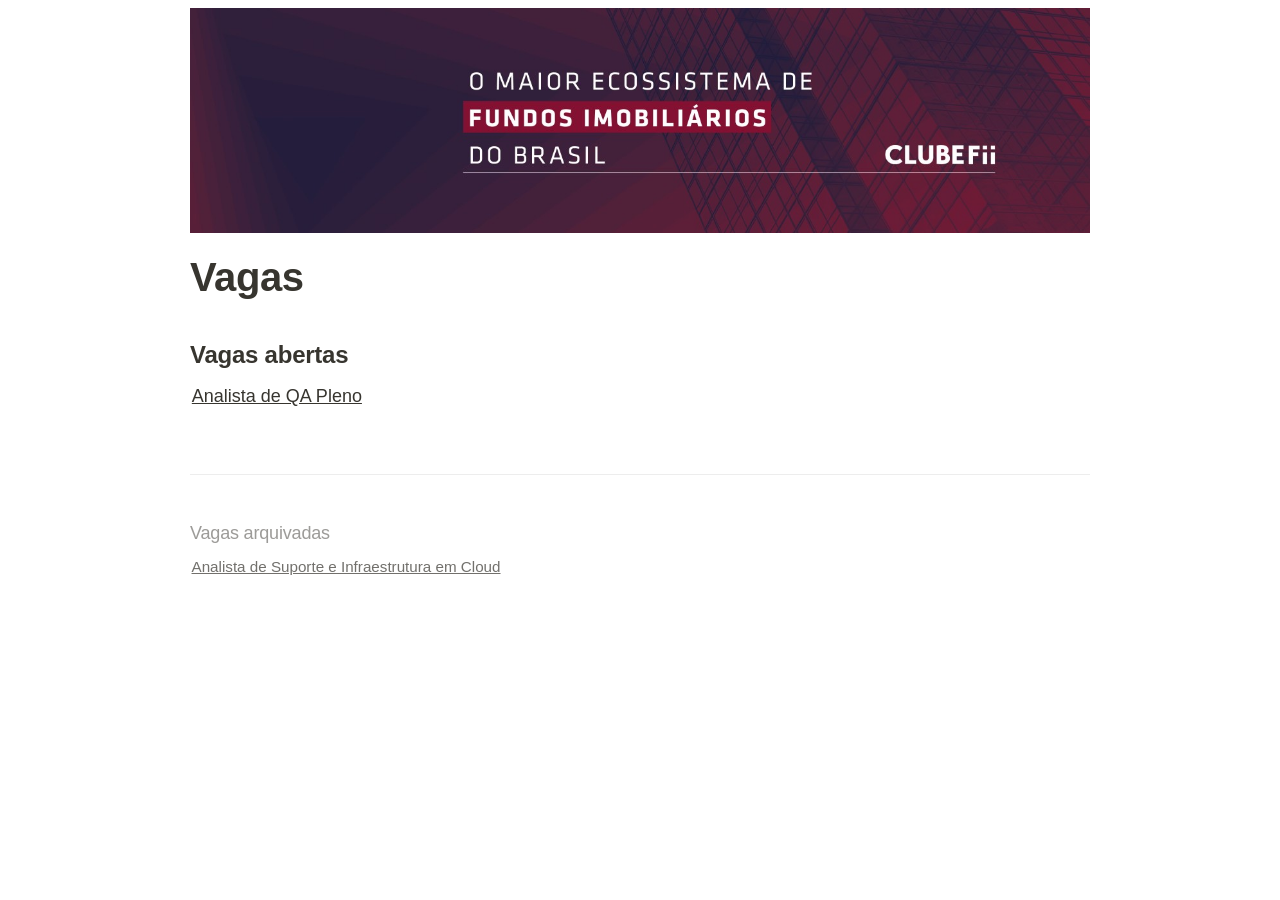
==== commit 00590d2f: "Ajustar espaçamento do index e remover bullets da listagem - Reduz margem superior do header e espaç" ====
--- a/index.html
+++ b/index.html
@@ -10,7 +10,6 @@
     <header>
         <img class="page-cover-image" src="img/1688395468764.jpeg" style="object-position:center 50%"/>
         <h1 class="page-title">Vagas</h1>
-        <p class="page-description"></p>
     </header>
     <div class="page-body">
         <section class="vagas-section">
--- a/css/style.css
+++ b/css/style.css
@@ -4,6 +4,7 @@
 html {
 	-webkit-print-color-adjust: exact;
 }
+
 * {
 	box-sizing: border-box;
 	-webkit-print-color-adjust: exact;
@@ -14,6 +15,7 @@
 	margin: 0;
 	padding: 0;
 }
+
 @media only screen {
 	body {
 		margin: 2em auto;
@@ -24,7 +26,6 @@
 
 body {
 	line-height: 1.5;
-	white-space: pre-wrap;
 }
 
 header {
@@ -207,12 +208,12 @@
 	margin-block-end: 0.6em;
 }
 
-li > ol:first-child,
-li > ul:first-child {
+li>ol:first-child,
+li>ul:first-child {
 	margin-block-start: 0.6em;
 }
 
-ul > li {
+ul>li {
 	list-style: disc;
 }
 
@@ -220,7 +221,7 @@
 	padding-inline-start: 0;
 }
 
-ul.to-do-list > li {
+ul.to-do-list>li {
 	list-style: none;
 }
 
@@ -229,7 +230,7 @@
 	opacity: 0.375;
 }
 
-ul.toggle > li {
+ul.toggle>li {
 	list-style: none;
 }
 
@@ -237,7 +238,7 @@
 	padding-inline-start: 1.7em;
 }
 
-ul > li {
+ul>li {
 	padding-left: 0.1em;
 }
 
@@ -245,7 +246,7 @@
 	padding-inline-start: 1.6em;
 }
 
-ol > li {
+ol>li {
 	padding-left: 0.2em;
 }
 
@@ -253,7 +254,7 @@
 	padding-inline-start: 2em;
 }
 
-.mono ol > li {
+.mono ol>li {
 	text-indent: -0.4em;
 }
 
@@ -262,11 +263,11 @@
 	list-style-type: none;
 }
 
-.toggle > li > details {
+.toggle>li>details {
 	padding-left: 1.7em;
 }
 
-.toggle > li > details > summary {
+.toggle>li>details>summary {
 	margin-left: -1.1em;
 }
 
@@ -295,6 +296,7 @@
 	font-size: 0.875rem;
 	empty-cells: show;
 }
+
 .simple-table td {
 	height: 29px;
 	min-width: 120px;
@@ -309,6 +311,7 @@
 	background: rgb(247, 246, 243);
 	color: black;
 }
+
 .simple-table-header {
 	font-weight: 500;
 }
@@ -374,12 +377,12 @@
 	font-weight: 500;
 }
 
-p > .user {
+p>.user {
 	opacity: 0.5;
 }
 
-td > .user,
-td > time {
+td>.user,
+td>time {
 	white-space: nowrap;
 }
 
@@ -424,7 +427,7 @@
 	word-break: break-all;
 }
 
-.code > code {
+.code>code {
 	background: none;
 	padding: 0;
 	font-size: 100%;
@@ -490,50 +493,192 @@
 	margin-top: 0.25em;
 }
 
-.sans { font-family: ui-sans-serif, -apple-system, BlinkMacSystemFont, "Segoe UI Variable Display", "Segoe UI", Helvetica, "Apple Color Emoji", Arial, sans-serif, "Segoe UI Emoji", "Segoe UI Symbol"; }
-.code { font-family: "SFMono-Regular", Menlo, Consolas, "PT Mono", "Liberation Mono", Courier, monospace; }
-.serif { font-family: Lyon-Text, Georgia, ui-serif, serif; }
-.mono { font-family: iawriter-mono, Nitti, Menlo, Courier, monospace; }
-
-.highlight-default { color: rgba(55, 53, 47, 1); }
-.highlight-gray { color: rgba(120, 119, 116, 1); fill: rgba(120, 119, 116, 1); }
-.highlight-brown { color: rgba(159, 107, 83, 1); fill: rgba(159, 107, 83, 1); }
-.highlight-orange { color: rgba(217, 115, 13, 1); fill: rgba(217, 115, 13, 1); }
-.highlight-yellow { color: rgba(203, 145, 47, 1); fill: rgba(203, 145, 47, 1); }
-.highlight-teal { color: rgba(68, 131, 97, 1); fill: rgba(68, 131, 97, 1); }
-.highlight-blue { color: rgba(51, 126, 169, 1); fill: rgba(51, 126, 169, 1); }
-.highlight-purple { color: rgba(144, 101, 176, 1); fill: rgba(144, 101, 176, 1); }
-.highlight-pink { color: rgba(193, 76, 138, 1); fill: rgba(193, 76, 138, 1); }
-.highlight-red { color: rgba(212, 76, 71, 1); fill: rgba(212, 76, 71, 1); }
-.highlight-gray_background { background: rgba(241, 241, 239, 1); }
-.highlight-brown_background { background: rgba(244, 238, 238, 1); }
-.highlight-orange_background { background: rgba(251, 236, 221, 1); }
-.highlight-yellow_background { background: rgba(251, 243, 219, 1); }
-.highlight-teal_background { background: rgba(237, 243, 236, 1); }
-.highlight-blue_background { background: rgba(231, 243, 248, 1); }
-.highlight-purple_background { background: rgba(244, 240, 247, 0.8); }
-.highlight-pink_background { background: rgba(249, 238, 243, 0.8); }
-.highlight-red_background { background: rgba(253, 235, 236, 1); }
-
-.block-color-default { color: inherit; fill: inherit; }
-.block-color-gray { color: rgba(120, 119, 116, 1); fill: rgba(120, 119, 116, 1); }
-.block-color-brown { color: rgba(159, 107, 83, 1); fill: rgba(159, 107, 83, 1); }
-.block-color-orange { color: rgba(217, 115, 13, 1); fill: rgba(217, 115, 13, 1); }
-.block-color-yellow { color: rgba(203, 145, 47, 1); fill: rgba(203, 145, 47, 1); }
-.block-color-teal { color: rgba(68, 131, 97, 1); fill: rgba(68, 131, 97, 1); }
-.block-color-blue { color: rgba(51, 126, 169, 1); fill: rgba(51, 126, 169, 1); }
-.block-color-purple { color: rgba(144, 101, 176, 1); fill: rgba(144, 101, 176, 1); }
-.block-color-pink { color: rgba(193, 76, 138, 1); fill: rgba(193, 76, 138, 1); }
-.block-color-red { color: rgba(212, 76, 71, 1); fill: rgba(212, 76, 71, 1); }
-.block-color-gray_background { background: rgba(241, 241, 239, 1); }
-.block-color-brown_background { background: rgba(244, 238, 238, 1); }
-.block-color-orange_background { background: rgba(251, 236, 221, 1); }
-.block-color-yellow_background { background: rgba(251, 243, 219, 1); }
-.block-color-teal_background { background: rgba(237, 243, 236, 1); }
-.block-color-blue_background { background: rgba(231, 243, 248, 1); }
-.block-color-purple_background { background: rgba(244, 240, 247, 0.8); }
-.block-color-pink_background { background: rgba(249, 238, 243, 0.8); }
-.block-color-red_background { background: rgba(253, 235, 236, 1); }
+.sans {
+	font-family: ui-sans-serif, -apple-system, BlinkMacSystemFont, "Segoe UI Variable Display", "Segoe UI", Helvetica, "Apple Color Emoji", Arial, sans-serif, "Segoe UI Emoji", "Segoe UI Symbol";
+}
+
+.code {
+	font-family: "SFMono-Regular", Menlo, Consolas, "PT Mono", "Liberation Mono", Courier, monospace;
+}
+
+.serif {
+	font-family: Lyon-Text, Georgia, ui-serif, serif;
+}
+
+.mono {
+	font-family: iawriter-mono, Nitti, Menlo, Courier, monospace;
+}
+
+.highlight-default {
+	color: rgba(55, 53, 47, 1);
+}
+
+.highlight-gray {
+	color: rgba(120, 119, 116, 1);
+	fill: rgba(120, 119, 116, 1);
+}
+
+.highlight-brown {
+	color: rgba(159, 107, 83, 1);
+	fill: rgba(159, 107, 83, 1);
+}
+
+.highlight-orange {
+	color: rgba(217, 115, 13, 1);
+	fill: rgba(217, 115, 13, 1);
+}
+
+.highlight-yellow {
+	color: rgba(203, 145, 47, 1);
+	fill: rgba(203, 145, 47, 1);
+}
+
+.highlight-teal {
+	color: rgba(68, 131, 97, 1);
+	fill: rgba(68, 131, 97, 1);
+}
+
+.highlight-blue {
+	color: rgba(51, 126, 169, 1);
+	fill: rgba(51, 126, 169, 1);
+}
+
+.highlight-purple {
+	color: rgba(144, 101, 176, 1);
+	fill: rgba(144, 101, 176, 1);
+}
+
+.highlight-pink {
+	color: rgba(193, 76, 138, 1);
+	fill: rgba(193, 76, 138, 1);
+}
+
+.highlight-red {
+	color: rgba(212, 76, 71, 1);
+	fill: rgba(212, 76, 71, 1);
+}
+
+.highlight-gray_background {
+	background: rgba(241, 241, 239, 1);
+}
+
+.highlight-brown_background {
+	background: rgba(244, 238, 238, 1);
+}
+
+.highlight-orange_background {
+	background: rgba(251, 236, 221, 1);
+}
+
+.highlight-yellow_background {
+	background: rgba(251, 243, 219, 1);
+}
+
+.highlight-teal_background {
+	background: rgba(237, 243, 236, 1);
+}
+
+.highlight-blue_background {
+	background: rgba(231, 243, 248, 1);
+}
+
+.highlight-purple_background {
+	background: rgba(244, 240, 247, 0.8);
+}
+
+.highlight-pink_background {
+	background: rgba(249, 238, 243, 0.8);
+}
+
+.highlight-red_background {
+	background: rgba(253, 235, 236, 1);
+}
+
+.block-color-default {
+	color: inherit;
+	fill: inherit;
+}
+
+.block-color-gray {
+	color: rgba(120, 119, 116, 1);
+	fill: rgba(120, 119, 116, 1);
+}
+
+.block-color-brown {
+	color: rgba(159, 107, 83, 1);
+	fill: rgba(159, 107, 83, 1);
+}
+
+.block-color-orange {
+	color: rgba(217, 115, 13, 1);
+	fill: rgba(217, 115, 13, 1);
+}
+
+.block-color-yellow {
+	color: rgba(203, 145, 47, 1);
+	fill: rgba(203, 145, 47, 1);
+}
+
+.block-color-teal {
+	color: rgba(68, 131, 97, 1);
+	fill: rgba(68, 131, 97, 1);
+}
+
+.block-color-blue {
+	color: rgba(51, 126, 169, 1);
+	fill: rgba(51, 126, 169, 1);
+}
+
+.block-color-purple {
+	color: rgba(144, 101, 176, 1);
+	fill: rgba(144, 101, 176, 1);
+}
+
+.block-color-pink {
+	color: rgba(193, 76, 138, 1);
+	fill: rgba(193, 76, 138, 1);
+}
+
+.block-color-red {
+	color: rgba(212, 76, 71, 1);
+	fill: rgba(212, 76, 71, 1);
+}
+
+.block-color-gray_background {
+	background: rgba(241, 241, 239, 1);
+}
+
+.block-color-brown_background {
+	background: rgba(244, 238, 238, 1);
+}
+
+.block-color-orange_background {
+	background: rgba(251, 236, 221, 1);
+}
+
+.block-color-yellow_background {
+	background: rgba(251, 243, 219, 1);
+}
+
+.block-color-teal_background {
+	background: rgba(237, 243, 236, 1);
+}
+
+.block-color-blue_background {
+	background: rgba(231, 243, 248, 1);
+}
+
+.block-color-purple_background {
+	background: rgba(244, 240, 247, 0.8);
+}
+
+.block-color-pink_background {
+	background: rgba(249, 238, 243, 0.8);
+}
+
+.block-color-red_background {
+	background: rgba(253, 235, 236, 1);
+}
 
 .checkbox {
 	display: inline-flex;
@@ -551,4 +696,4 @@
 
 .checkbox-off {
 	background-image: url("data:image/svg+xml;charset=UTF-8,%3Csvg%20width%3D%2216%22%20height%3D%2216%22%20viewBox%3D%220%200%2016%2016%22%20fill%3D%22none%22%20xmlns%3D%22http%3A%2F%2Fwww.w3.org%2F2000%2Fsvg%22%3E%0A%3Crect%20x%3D%220.75%22%20y%3D%220.75%22%20width%3D%2214.5%22%20height%3D%2214.5%22%20fill%3D%22white%22%20stroke%3D%22%2336352F%22%20stroke-width%3D%221.5%22%2F%3E%0A%3C%2Fsvg%3E");
-}
+}
--- a/css/index.css
+++ b/css/index.css
@@ -1,7 +1,26 @@
 /* Index-specific styles: vacancy listings */
 
+@media only screen {
+	body {
+		margin-top: 0.5em;
+	}
+}
+
+.page-title {
+	margin-top: 0.5em;
+	margin-bottom: 1em;
+}
+
+.page-body {
+	white-space: normal;
+}
+
 .vagas-section {
-	margin-top: 2em;
+	margin-top: 1em;
+}
+
+.vagas-section h2 {
+	margin-top: 0.25em;
 }
 
 .vagas-list {
@@ -11,6 +30,7 @@
 }
 
 .vaga-item {
+	list-style: none;
 	margin: 0.75em 0;
 	font-size: 1.125rem;
 	font-weight: 500;
@@ -37,4 +57,4 @@
 .vagas-empty {
 	color: rgba(55, 53, 47, 0.5);
 	font-style: italic;
-}
+}
